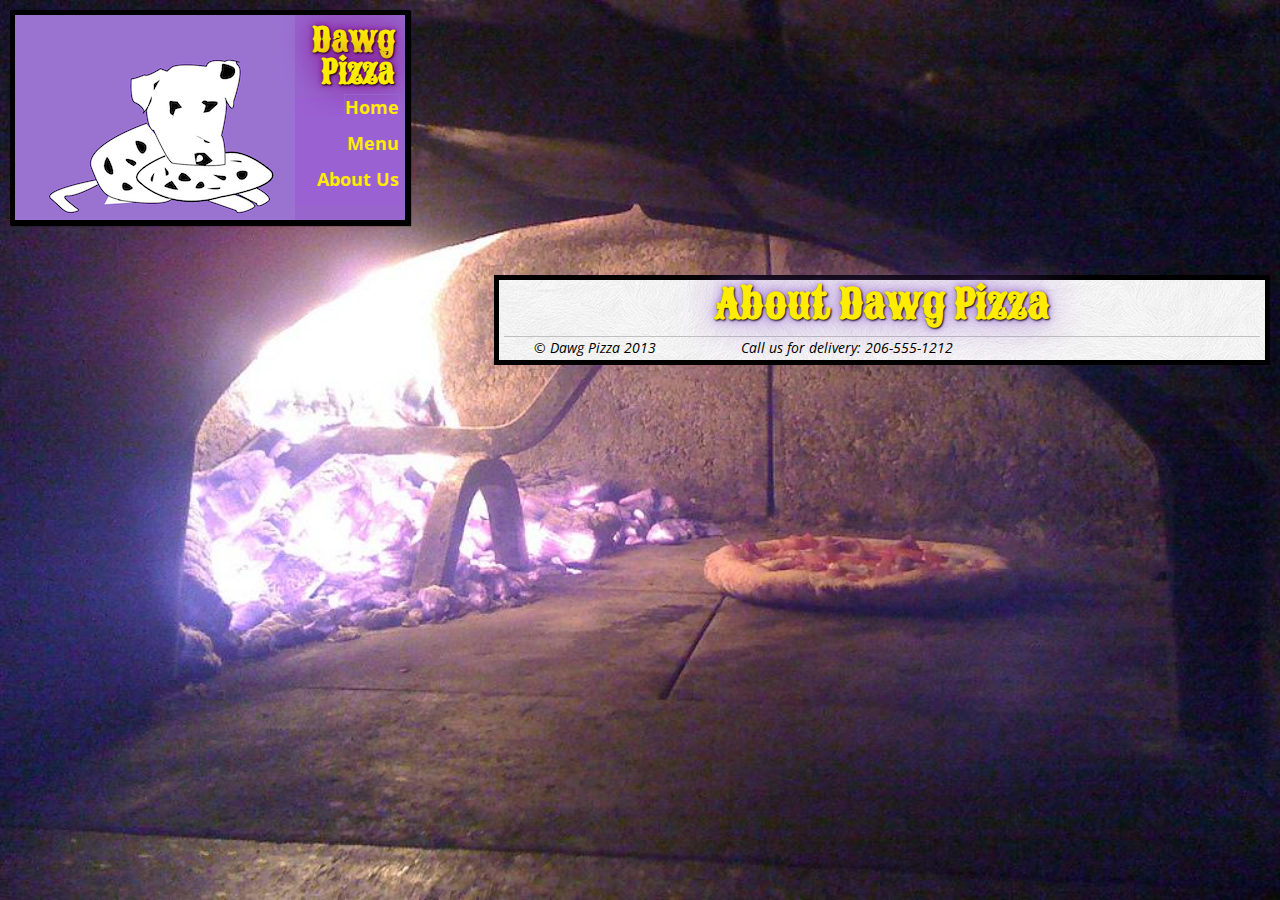
==== about.html @ 73eed734 "index and menu pages complete. about page started." ====
<DOCTYPE html>
<html>
<head>
		<!-- tells the browser this file was saved in the UTF-8 character encoding -->
	<meta charset="UTF-8">

	<!-- tells the browser to get style information from styles.css in our 'css' sub-directory -->
	<link rel="stylesheet" href="css/styles.css">

	<!-- title for the page -->
	<title>Dawg Pizza</title>

	<!-- REPLACE 'your uw net id' with your UW net id -->
	<meta name="author" content="1124687">

	<!-- favicon -->
	<!-- <link rel="shortcut icon" href="img/logo-small.png">	 -->
</head>
<body id="aboutpage">

	<header>

<a href="index.html" class="logo"></a>
		<h1>Dawg Pizza</h1>
		<nav>
			<ul>
				<li><a href="index.html">Home</a></li>
				<li><a href="menu.html">Menu</a></li>
				<li><a href="about.html">About Us</a></li>
			</ul>
		</nav>
	</header>

	<article>
		<center>
			<h2>About Dawg Pizza</h2>
		</center>

		<section>
			
		</section>

		<footer>
			<ul>
				<li>© Dawg Pizza 2013</li>
				<li>Call us for delivery: 206-555-1212</li>
			</ul>
		</footer>
	</article>

</body>
</html>
---- css/styles.css ----
/* Google web fonts 'Open Sans' (italic and normal) and 'Boogaloo' */
@import url(http://fonts.googleapis.com/css?family=Open+Sans:400italic,400,300,700);
@import url(http://fonts.googleapis.com/css?family=Sancreek);

/* reset CSS file to reset browser default styling to a consistent starting point */
@import url(reset.css);

#homePage {
	background-image: url(../img/pizza1.jpg);
}

#pizzamenu {
	 background-image: url(../img/pizza-order.jpg);
}

#aboutpage {
	 background-image: url(../img/pizza-oven.jpg);
}

body {
    background-repeat: no-repeat;
    background-size: cover;
    font-family: 'Open Sans', sans-serif;
    font-size: 18px;
    padding: 10px;
    background-color: #000;
}


 

h1 {
	font-size: 175%;
	font-family: 'Sancreek';
	font-weight: bold;
	color: #FFEC00;
	margin: 10px;
	text-shadow: 1px 1px 2px #000, 0 0 1em purple, 0 0 0.2em purple;
}

 h2 {
	font-size: 225%;
	font-family: 'Sancreek';
	font-weight: bold;
	color: #FFEC00;
	padding-bottom: 10px;
	text-shadow: 1px 1px 2px #000, 0 0 1em #9865CD, 0 0 0.2em #9865CD;
}

dt {
	margin-bottom: 1em;
}

dd {
	font-style: italic;
	margin-bottom: 1em;
}

p {
	margin-top: 1em;
}

h3 {
	margin-top: 1em;
	margin-bottom: 1em;
	font-size: 130%;
	font-weight: bold;
}

h4 {
	margin-top: 1em;
	margin-bottom: 1em;
	font-size: 110%;
	font-weight: bold;
}

.logo {
	background-image: url(../img/logo.png);
	height: 205px;
	width: 280px;
	float : left;
	outline: none;
	border:none;
}

header {
	width: 390px;
	border: 5px solid #000;
	background-color: #9865CD;
	box-shadow: 1px 1px 1px #000;
	overflow: auto;
	text-align: right;
}

nav ul {
	background-color: #9A61D2;
	font-weight: bold;
	margin: 5px;
}

li {
	padding-bottom: 1em;
}

nav li a, nav li a:link {
	text-decoration: none;
	color: #FFEC00;
	border: 1px solid #9A61D2;
}

article {
	background-image: url(../img/subtle_white_feathers.png);
	width: 60%;
	border: solid 5px #000;
	float: right;
	margin-top: 50px;
	padding: 5px;
}

article li a, article li a:link {
	text-decoration: none;
	color: #000;
}

footer {
	border-top: solid thin #C0C0C0;
}

nav li a:hover {
	background-color: #FFEC00;
	color: #9A61D2;
	border-radius: 5px;
	padding: 5px;
}

footer li {
	font-size: 80%;
	font-style: italic;
	display: inline;
	padding-right: 50px;
}

article li {
	margin-left: 30px;
	list-style-type: disc;
}

.menu dd {
	margin-left: 30px;
}

.pizzainfo {
	font-weight: bold;
	border: 1px solid #9A61D2;
	padding: 5px;
	margin-bottom: 1em;
}

article li a:hover {
	text-decoration: underline;
}
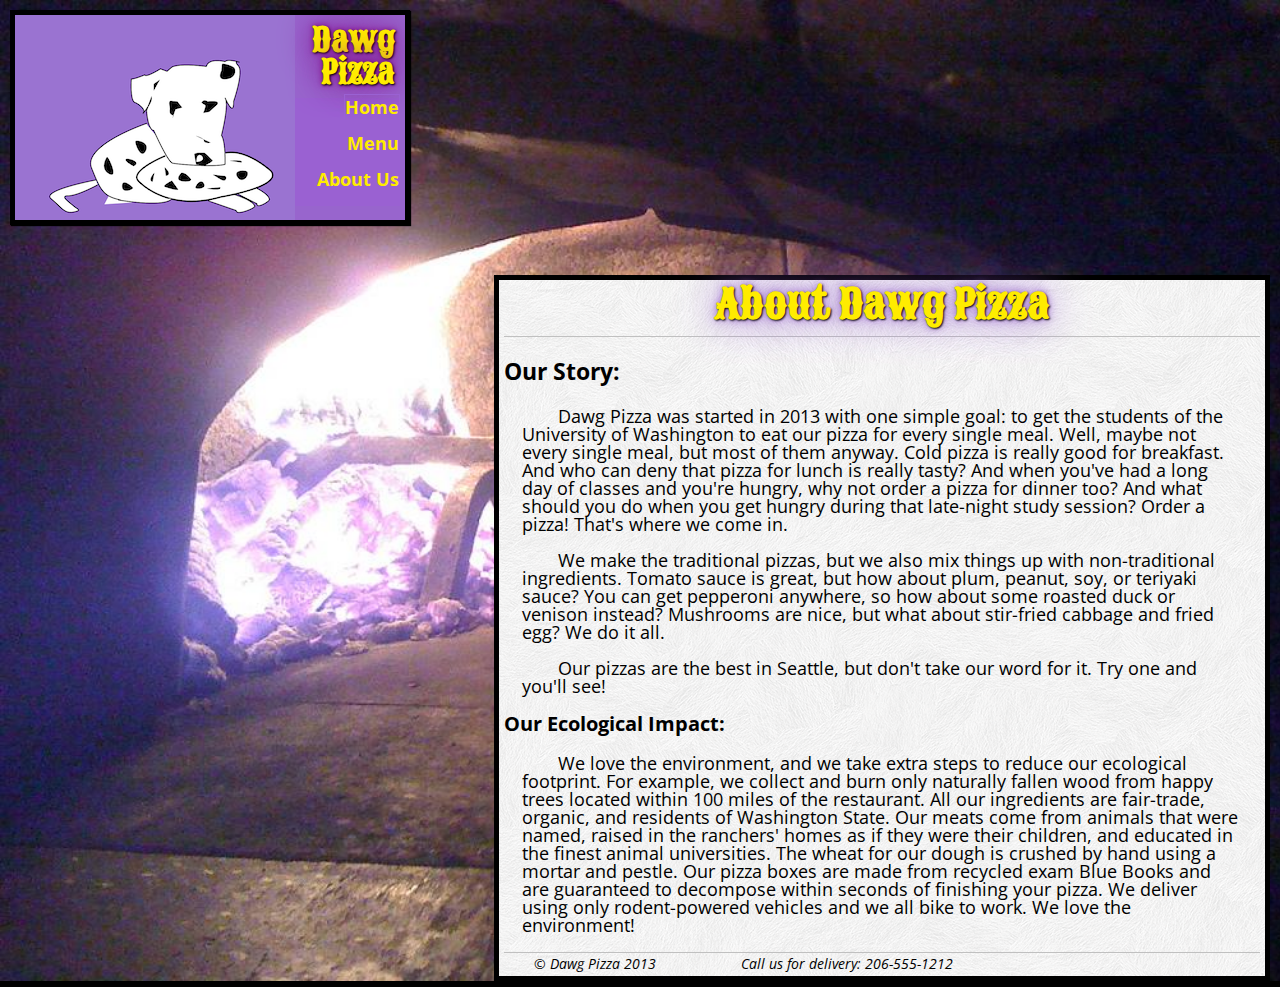
==== commit eef29128: "about page finished" ====
--- a/about.html
+++ b/about.html
@@ -37,7 +37,12 @@
 		</center>
 
 		<section>
-			
+			<h3>Our Story:</h3>
+			<p>Dawg Pizza was started in 2013 with one simple goal: to get the students of the University of Washington to eat our pizza for every single meal. Well, maybe not every single meal, but most of them anyway. Cold pizza is really good for breakfast. And who can deny that pizza for lunch is really tasty? And when you've had a long day of classes and you're hungry, why not order a pizza for dinner too? And what should you do when you get hungry during that late-night study session? Order a pizza! That's where we come in.</p>
+			<p>We make the traditional pizzas, but we also mix things up with non-traditional ingredients. Tomato sauce is great, but how about plum, peanut, soy, or teriyaki sauce? You can get pepperoni anywhere, so how about some roasted duck or venison instead? Mushrooms are nice, but what about stir-fried cabbage and fried egg? We do it all.</p>
+			<p>Our pizzas are the best in Seattle, but don't take our word for it. Try one and you'll see!</p>
+			<h4>Our Ecological Impact:</h4>
+			<p>We love the environment, and we take extra steps to reduce our ecological footprint. For example, we collect and burn only naturally fallen wood from happy trees located within 100 miles of the restaurant. All our ingredients are fair-trade, organic, and residents of Washington State. Our meats come from animals that were named, raised in the ranchers' homes as if they were their children, and educated in the finest animal universities. The wheat for our dough is crushed by hand using a mortar and pestle. Our pizza boxes are made from recycled exam Blue Books and are guaranteed to decompose within seconds of finishing your pizza. We deliver using only rodent-powered vehicles and we all bike to work. We love the environment!</p>
 		</section>
 
 		<footer>
--- a/css/styles.css
+++ b/css/styles.css
@@ -45,6 +45,7 @@
 	color: #FFEC00;
 	padding-bottom: 10px;
 	text-shadow: 1px 1px 2px #000, 0 0 1em #9865CD, 0 0 0.2em #9865CD;
+	border-bottom: solid thin #C0C0C0;
 }
 
 dt {
@@ -57,7 +58,10 @@
 }
 
 p {
-	margin-top: 1em;
+	margin-bottom: 1em;
+	text-indent: 5%;
+	padding-left: 1em;
+	padding-right: 1em;
 }
 
 h3 {
